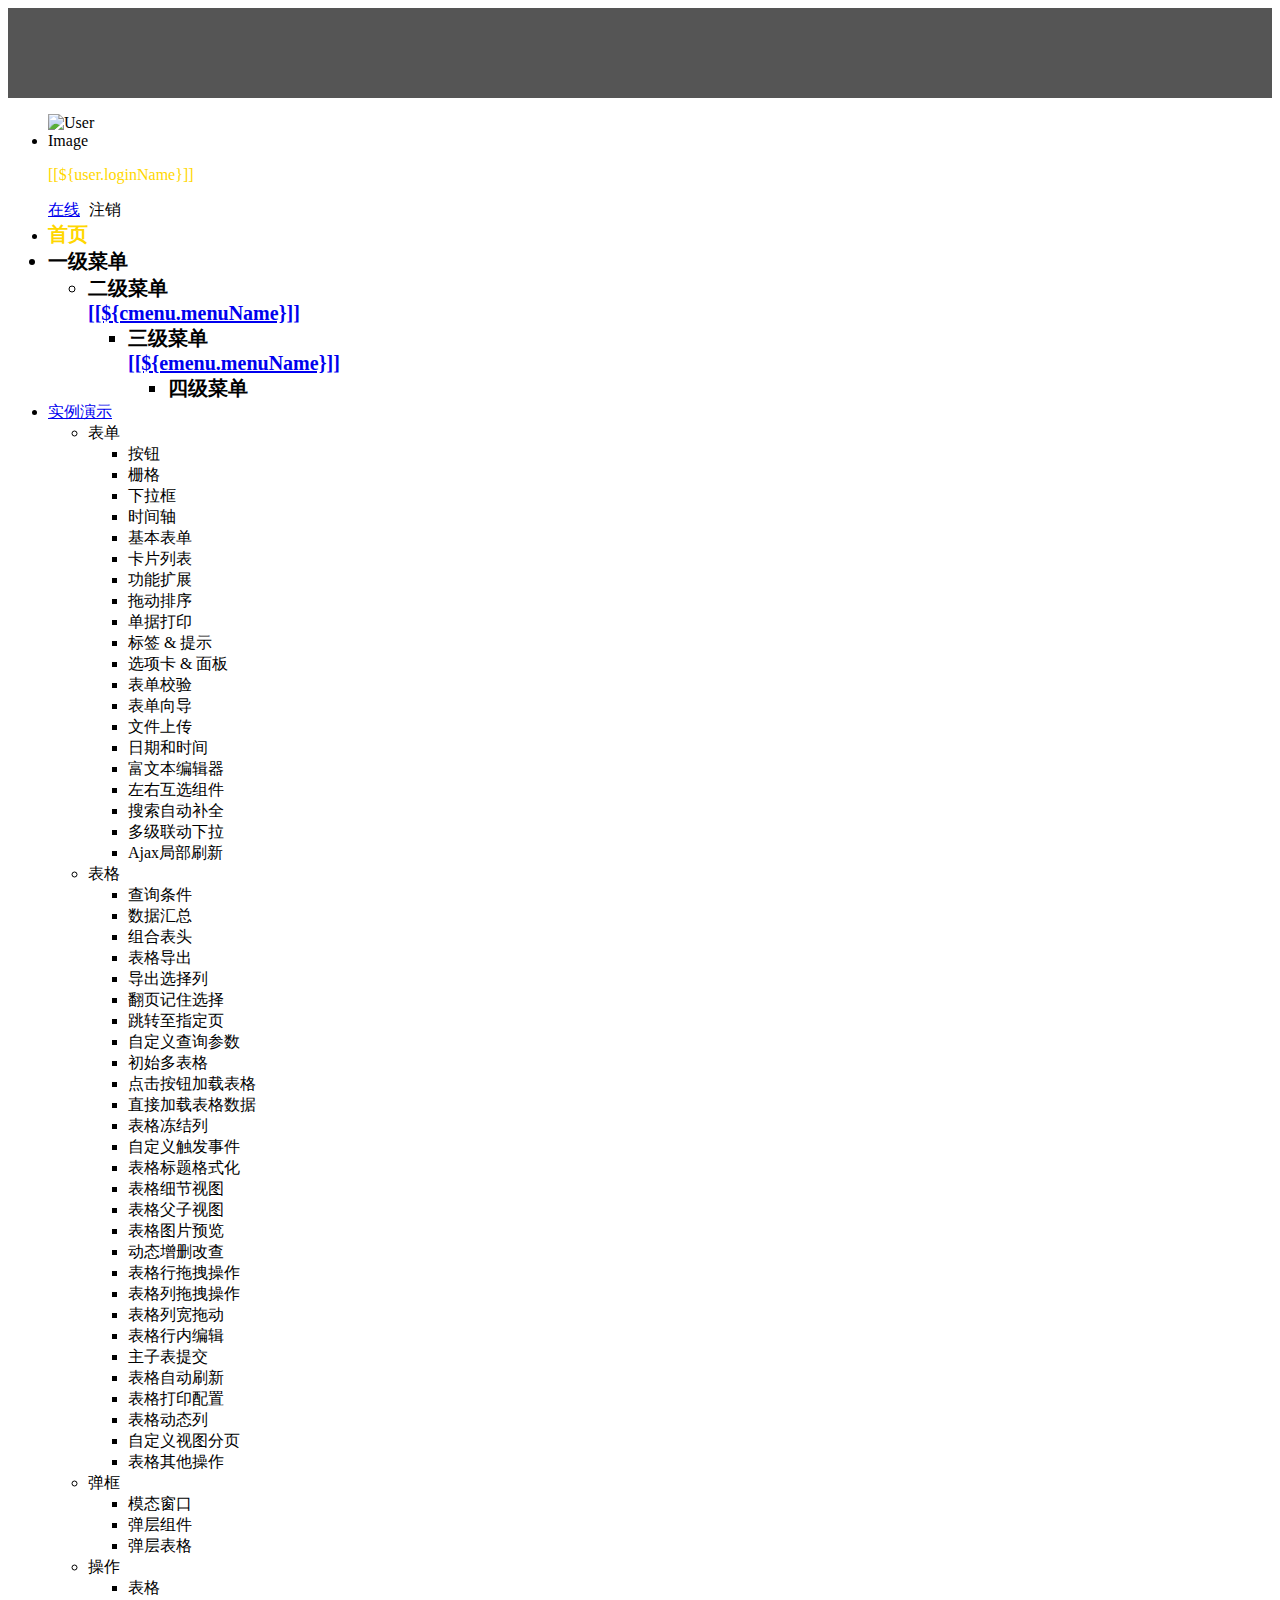
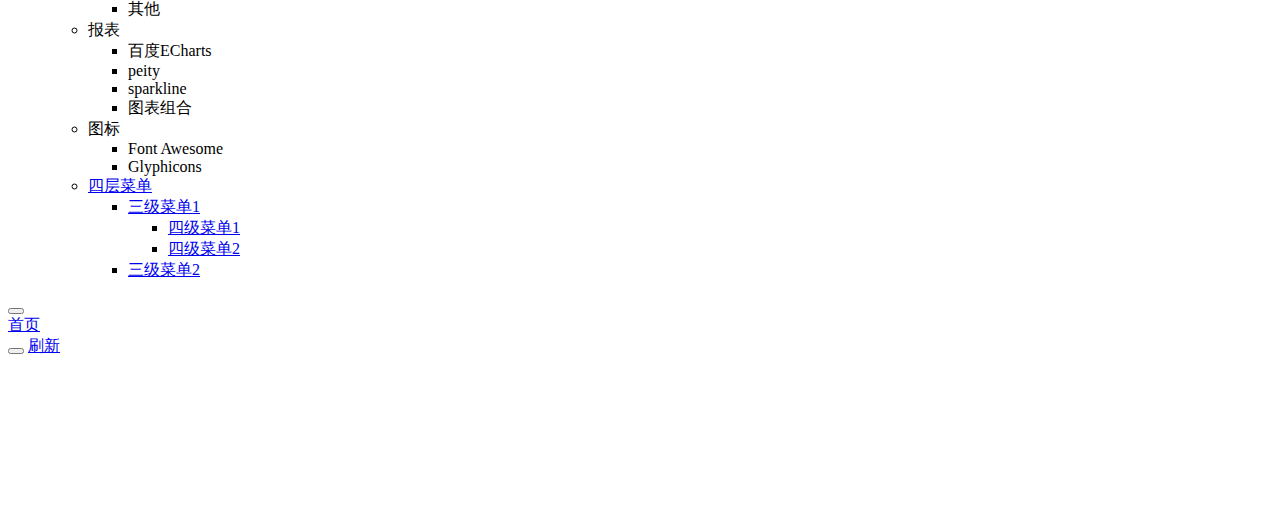
==== ruoyi-admin/target/classes/templates/index.html @ 34724181 "管线数据增加页面" ====
<!DOCTYPE html>
<html lang="zh" xmlns:th="http://www.thymeleaf.org">
<head>
    <meta charset="utf-8">
    <meta name="viewport" content="width=device-width, initial-scale=1.0">
    <meta name="renderer" content="webkit">
    <title>海淀区管线综合管理平台首页</title>
    <!-- 避免IE使用兼容模式 -->
    <meta http-equiv="X-UA-Compatible" content="IE=edge">
    <link th:href="@{favicon.ico}" rel="shortcut icon"/>
    <link th:href="@{/css/bootstrap.min.css}" rel="stylesheet"/>
    <link th:href="@{/css/jquery.contextMenu.min.css}" rel="stylesheet"/>
    <link th:href="@{/css/font-awesome.min.css}" rel="stylesheet"/>
    <link th:href="@{/css/animate.min.css}" rel="stylesheet"/>
    <link th:href="@{/css/style.min.css}" rel="stylesheet"/>
    <link th:href="@{/css/skins.css}" rel="stylesheet"/>
    <link th:href="@{/ruoyi/css/ry-ui.css?v=4.7.0}" rel="stylesheet"/>
    <style>
        body.fixed-sidebar .navbar-static-side, body.canvas-menu .navbar-static-side {
            width: 280px;
        }

        .navbar, .skin-blue .navbar {
            background-color: #555555;
        }

        .theme-dark .user-panel {
            background-color: #555555;
        }

        .theme-dark .navbar-static-side {
            background-color: #555555;
        }

        .sidebar-collapse .user-panel .image > img {
            width: 80px;
            max-width: 80px;
            height: 80px;
        }

        .sidebar-collapse .user-panel > .info {
            left: 117px;
            top: 30px;
        }

        .theme-dark .nav:not(.navbar-toolbar) > li.active {
            background: #555555;
        }

        .theme-dark .navbar-default .nav > li > a:hover, .theme-dark .navbar-default .nav > li > a:focus {
            background: #ffd700;
        }

        .text-success {
            color: #32d732;
        }
    </style>
</head>
<body class="fixed-sidebar full-height-layout gray-bg" th:classappend="${isMobile} ? 'canvas-menu'"
      style="overflow: hidden">
<div id="wrapper">
    <div class="row border-bottom">
        <nav class="navbar navbar-static-top" role="navigation" style="margin-bottom: 0; height: 90px">
            <div class="navbar-header">
                <img th:src="@{/img/gxzhglxt.png}" style="margin: 26px 0px 26px 18px">
                <!--				<p class="text-primary">管线综合管理系统</p>-->
                <!--				<a class="navbar-minimalize minimalize-styl-2" style="color:#FFF;" href="#" title="收起菜单">-->
                <!--					<i class="fa fa-bars"></i>-->
                <!--				</a>-->
            </div>
            <ul class="nav navbar-top-links navbar-right welcome-message" style="display: none">
                <!--                    <li><a data-toggle="tooltip" data-trigger="hover" data-placement="bottom" title="开发文档" href="http://doc.ruoyi.vip/ruoyi" target="_blank"><i class="fa fa-question-circle"></i> 文档</a></li>-->
                <li><a data-toggle="tooltip" data-trigger="hover" data-placement="bottom" title="锁定屏幕" href="#"
                       id="lockScreen"><i class="fa fa-lock"></i> 锁屏</a></li>
                <li><a data-toggle="tooltip" data-trigger="hover" data-placement="bottom" title="全屏显示" href="#"
                       id="fullScreen"><i class="fa fa-arrows-alt"></i> 全屏</a></li>
                <li class="dropdown user-menu">
                    <a href="javascript:void(0)" class="dropdown-toggle" data-hover="dropdown">
                        <img th:src="(${#strings.isEmpty(user.avatar)}) ? @{/img/profile.jpg} : @{${user.avatar}}"
                             th:onerror="this.src='img/profile.jpg'" class="user-image">
                        <span class="hidden-xs">[[${#strings.defaultString(user.userName, '-')}]]</span>
                    </a>
                    <ul class="dropdown-menu">
                        <li class="mt5">
                            <a th:href="@{/system/user/profile}" class="menuItem noactive">
                                <i class="fa fa-user"></i> 个人中心</a>
                        </li>
                        <li>
                            <a onclick="resetPwd()">
                                <i class="fa fa-key"></i> 修改密码</a>
                        </li>
                        <li>
                            <a onclick="switchSkin()">
                                <i class="fa fa-dashboard"></i> 切换主题</a>
                        </li>
                        <li>
                            <a onclick="toggleMenu()">
                                <i class="fa fa-toggle-off"></i> 横向菜单</a>
                        </li>
                        <li class="divider"></li>
                        <li>
                            <a th:href="@{logout}">
                                <i class="fa fa-sign-out"></i> 退出登录</a>
                        </li>
                    </ul>
                </li>
            </ul>
        </nav>
    </div>
    <!--左侧导航开始-->
    <nav class="navbar-default navbar-static-side" role="navigation">
        <div class="nav-close">
            <i class="fa fa-times-circle"></i>
        </div>
        <!--        <a th:href="@{/index}">-->
        <!--            <li class="logo hidden-xs">-->
        <!--                <span class="logo-lg">管线综合管理系统</span>-->
        <!--            </li>-->
        <!--         </a>-->
        <div class="sidebar-collapse">
            <ul class="nav" id="side-menu">
                <li>
                    <div class="user-panel">
                        <a class="menuItem noactive" title="个人中心" th:href="@{/system/user/profile}">
                            <div class="hide" th:text="个人中心"></div>
                            <div class="pull-left image">
                                <img th:src="(${#strings.isEmpty(user.avatar)}) ? @{/img/profile.jpg} : @{${user.avatar}}"
                                     th:onerror="this.src='img/profile.jpg'" class="img-circle" alt="User Image">
                            </div>
                        </a>
                        <div class="pull-left info" style="font-size: 16px">
                            <p style="color: #ffd700">[[${user.loginName}]]</p>
                            <a href="#"><i class="fa fa-circle text-success"></i> 在线</a>
                            <a th:href="@{logout}" style="padding-left:5px;"><i class="fa fa-sign-out text-danger"></i>
                                注销</a>
                        </div>
                    </div>
                </li>
                <li>
                    <a class="menuItem" th:href="@{/hdsw}"><i class="fa fa-home"></i> <span class="nav-label"
                                                                                            style="font: bold 20px  'Microsoft YaHei';color: #ffd700">首页</span>
                    </a>
                </li>
                <li th:each="menu : ${menus}" style="font: bold 20px  'Microsoft YaHei';">
                    <a th:class="@{${!#strings.isEmpty(menu.url) && menu.url != '#'} ? ${menu.target}}"
                       th:href="@{${#strings.isEmpty(menu.url)} ? |#| : ${menu.url}}"
                       th:data-refresh="${menu.isRefresh == '0'}">
                        <i class="fa fa-bar-chart-o" th:class="${menu.icon}"></i>
                        <span class="nav-label" th:text="${menu.menuName}">一级菜单</span>
                        <span th:class="${#strings.isEmpty(menu.url) || menu.url == '#'} ? |fa arrow|"></span>
                    </a>
                    <ul class="nav nav-second-level collapse">
                        <li th:each="cmenu : ${menu.children}">
                            <a th:if="${#lists.isEmpty(cmenu.children)}"
                               th:class="${#strings.isEmpty(cmenu.target)} ? |menuItem| : ${cmenu.target}"
                               th:utext="${cmenu.menuName}" th:href="@{${cmenu.url}}"
                               th:data-refresh="${cmenu.isRefresh == '0'}">二级菜单</a>
                            <a th:if="${not #lists.isEmpty(cmenu.children)}" href="#">[[${cmenu.menuName}]]<span
                                    class="fa arrow"></span></a>
                            <ul th:if="${not #lists.isEmpty(cmenu.children)}" class="nav nav-third-level">
                                <li th:each="emenu : ${cmenu.children}">
                                    <a th:if="${#lists.isEmpty(emenu.children)}"
                                       th:class="${#strings.isEmpty(emenu.target)} ? |menuItem| : ${emenu.target}"
                                       th:text="${emenu.menuName}" th:href="@{${emenu.url}}"
                                       th:data-refresh="${emenu.isRefresh == '0'}">三级菜单</a>
                                    <a th:if="${not #lists.isEmpty(emenu.children)}" href="#">[[${emenu.menuName}]]<span
                                            class="fa arrow"></span></a>
                                    <ul th:if="${not #lists.isEmpty(emenu.children)}" class="nav nav-four-level">
                                        <li th:each="fmenu : ${emenu.children}"><a
                                                th:if="${#lists.isEmpty(fmenu.children)}"
                                                th:class="${#strings.isEmpty(fmenu.target)} ? |menuItem| : ${fmenu.target}"
                                                th:text="${fmenu.menuName}" th:href="@{${fmenu.url}}"
                                                th:data-refresh="${fmenu.isRefresh == '0'}">四级菜单</a></li>
                                    </ul>
                                </li>
                            </ul>
                        </li>
                    </ul>
                </li>
                <li th:if="${demoEnabled}">
                    <a href="#"><i class="fa fa-desktop"></i><span class="nav-label">实例演示</span><span
                            class="fa arrow"></span></a>
                    <ul class="nav nav-second-level collapse">
                        <li><a>表单<span class="fa arrow"></span></a>
                            <ul class="nav nav-third-level">
                                <li><a class="menuItem" th:href="@{/demo/form/button}">按钮</a></li>
                                <li><a class="menuItem" th:href="@{/demo/form/grid}">栅格</a></li>
                                <li><a class="menuItem" th:href="@{/demo/form/select}">下拉框</a></li>
                                <li><a class="menuItem" th:href="@{/demo/form/timeline}">时间轴</a></li>
                                <li><a class="menuItem" th:href="@{/demo/form/basic}">基本表单</a></li>
                                <li><a class="menuItem" th:href="@{/demo/form/cards}">卡片列表</a></li>
                                <li><a class="menuItem" th:href="@{/demo/form/jasny}">功能扩展</a></li>
                                <li><a class="menuItem" th:href="@{/demo/form/sortable}">拖动排序</a></li>
                                <li><a class="menuItem" th:href="@{/demo/form/invoice}">单据打印</a></li>
                                <li><a class="menuItem" th:href="@{/demo/form/labels_tips}">标签 & 提示</a></li>
                                <li><a class="menuItem" th:href="@{/demo/form/tabs_panels}">选项卡 & 面板</a></li>
                                <li><a class="menuItem" th:href="@{/demo/form/validate}">表单校验</a></li>
                                <li><a class="menuItem" th:href="@{/demo/form/wizard}">表单向导</a></li>
                                <li><a class="menuItem" th:href="@{/demo/form/upload}">文件上传</a></li>
                                <li><a class="menuItem" th:href="@{/demo/form/datetime}">日期和时间</a></li>
                                <li><a class="menuItem" th:href="@{/demo/form/summernote}">富文本编辑器</a></li>
                                <li><a class="menuItem" th:href="@{/demo/form/duallistbox}">左右互选组件</a></li>
                                <li><a class="menuItem" th:href="@{/demo/form/autocomplete}">搜索自动补全</a></li>
                                <li><a class="menuItem" th:href="@{/demo/form/cxselect}">多级联动下拉</a></li>
                                <li><a class="menuItem" th:href="@{/demo/form/localrefresh}">Ajax局部刷新</a></li>
                            </ul>
                        </li>
                        <li><a>表格<span class="fa arrow"></span></a>
                            <ul class="nav nav-third-level">
                                <li><a class="menuItem" th:href="@{/demo/table/search}">查询条件</a></li>
                                <li><a class="menuItem" th:href="@{/demo/table/footer}">数据汇总</a></li>
                                <li><a class="menuItem" th:href="@{/demo/table/groupHeader}">组合表头</a></li>
                                <li><a class="menuItem" th:href="@{/demo/table/export}">表格导出</a></li>
                                <li><a class="menuItem" th:href="@{/demo/table/exportSelected}">导出选择列</a></li>
                                <li><a class="menuItem" th:href="@{/demo/table/remember}">翻页记住选择</a></li>
                                <li><a class="menuItem" th:href="@{/demo/table/pageGo}">跳转至指定页</a></li>
                                <li><a class="menuItem" th:href="@{/demo/table/params}">自定义查询参数</a></li>
                                <li><a class="menuItem" th:href="@{/demo/table/multi}">初始多表格</a></li>
                                <li><a class="menuItem" th:href="@{/demo/table/button}">点击按钮加载表格</a></li>
                                <li><a class="menuItem" th:href="@{/demo/table/data}">直接加载表格数据</a></li>
                                <li><a class="menuItem" th:href="@{/demo/table/fixedColumns}">表格冻结列</a></li>
                                <li><a class="menuItem" th:href="@{/demo/table/event}">自定义触发事件</a></li>
                                <li><a class="menuItem" th:href="@{/demo/table/headerStyle}">表格标题格式化</a></li>
                                <li><a class="menuItem" th:href="@{/demo/table/detail}">表格细节视图</a></li>
                                <li><a class="menuItem" th:href="@{/demo/table/child}">表格父子视图</a></li>
                                <li><a class="menuItem" th:href="@{/demo/table/image}">表格图片预览</a></li>
                                <li><a class="menuItem" th:href="@{/demo/table/curd}">动态增删改查</a></li>
                                <li><a class="menuItem" th:href="@{/demo/table/reorderRows}">表格行拖拽操作</a></li>
                                <li><a class="menuItem" th:href="@{/demo/table/reorderColumns}">表格列拖拽操作</a></li>
                                <li><a class="menuItem" th:href="@{/demo/table/resizable}">表格列宽拖动</a></li>
                                <li><a class="menuItem" th:href="@{/demo/table/editable}">表格行内编辑</a></li>
                                <li><a class="menuItem" th:href="@{/demo/table/subdata}">主子表提交</a></li>
                                <li><a class="menuItem" th:href="@{/demo/table/refresh}">表格自动刷新</a></li>
                                <li><a class="menuItem" th:href="@{/demo/table/print}">表格打印配置</a></li>
                                <li><a class="menuItem" th:href="@{/demo/table/dynamicColumns}">表格动态列</a></li>
                                <li><a class="menuItem" th:href="@{/demo/table/customView}">自定义视图分页</a></li>
                                <li><a class="menuItem" th:href="@{/demo/table/other}">表格其他操作</a></li>
                            </ul>
                        </li>
                        <li><a>弹框<span class="fa arrow"></span></a>
                            <ul class="nav nav-third-level">
                                <li><a class="menuItem" th:href="@{/demo/modal/dialog}">模态窗口</a></li>
                                <li><a class="menuItem" th:href="@{/demo/modal/layer}">弹层组件</a></li>
                                <li><a class="menuItem" th:href="@{/demo/modal/table}">弹层表格</a></li>
                            </ul>
                        </li>
                        <li><a>操作<span class="fa arrow"></span></a>
                            <ul class="nav nav-third-level">
                                <li><a class="menuItem" th:href="@{/demo/operate/table}">表格</a></li>
                                <li><a class="menuItem" th:href="@{/demo/operate/other}">其他</a></li>
                            </ul>
                        </li>
                        <li><a>报表<span class="fa arrow"></span></a>
                            <ul class="nav nav-third-level">
                                <li><a class="menuItem" th:href="@{/demo/report/echarts}">百度ECharts</a></li>
                                <li><a class="menuItem" th:href="@{/demo/report/peity}">peity</a></li>
                                <li><a class="menuItem" th:href="@{/demo/report/sparkline}">sparkline</a></li>
                                <li><a class="menuItem" th:href="@{/demo/report/metrics}">图表组合</a></li>
                            </ul>
                        </li>
                        <li><a>图标<span class="fa arrow"></span></a>
                            <ul class="nav nav-third-level">
                                <li><a class="menuItem" th:href="@{/demo/icon/fontawesome}">Font Awesome</a></li>
                                <li><a class="menuItem" th:href="@{/demo/icon/glyphicons}">Glyphicons</a></li>
                            </ul>
                        </li>
                        <li>
                            <a href="#"><i class="fa fa-sitemap"></i>四层菜单<span class="fa arrow"></span></a>
                            <ul class="nav nav-third-level collapse">
                                <li>
                                    <a href="#" id="damian">三级菜单1<span class="fa arrow"></span></a>
                                    <ul class="nav nav-third-level">
                                        <li>
                                            <a href="#">四级菜单1</a>
                                        </li>
                                        <li>
                                            <a href="#">四级菜单2</a>
                                        </li>
                                    </ul>
                                </li>
                                <li><a href="#">三级菜单2</a></li>
                            </ul>
                        </li>
                    </ul>
                </li>
            </ul>
        </div>
    </nav>
    <!--左侧导航结束-->

    <!--右侧部分开始-->
    <div id="page-wrapper" class="gray-bg dashbard-1">
        <!--        <div class="row border-bottom">-->
        <!--            <nav class="navbar navbar-static-top" role="navigation" style="margin-bottom: 0">-->
        <!--                <div class="navbar-header">-->
        <!--                    <a class="navbar-minimalize minimalize-styl-2" style="color:#FFF;" href="#" title="收起菜单">-->
        <!--                    	<i class="fa fa-bars"></i>-->
        <!--                    </a>-->
        <!--                </div>-->
        <!--                <ul class="nav navbar-top-links navbar-right welcome-message">-->
        <!--&lt;!&ndash;                    <li><a data-toggle="tooltip" data-trigger="hover" data-placement="bottom" title="开发文档" href="http://doc.ruoyi.vip/ruoyi" target="_blank"><i class="fa fa-question-circle"></i> 文档</a></li>&ndash;&gt;-->
        <!--                    <li><a data-toggle="tooltip" data-trigger="hover" data-placement="bottom" title="锁定屏幕" href="#" id="lockScreen"><i class="fa fa-lock"></i> 锁屏</a></li>-->
        <!--	                <li><a data-toggle="tooltip" data-trigger="hover" data-placement="bottom" title="全屏显示" href="#" id="fullScreen"><i class="fa fa-arrows-alt"></i> 全屏</a></li>-->
        <!--                    <li class="dropdown user-menu">-->
        <!--						<a href="javascript:void(0)" class="dropdown-toggle" data-hover="dropdown">-->
        <!--							<img th:src="(${#strings.isEmpty(user.avatar)}) ? @{/img/profile.jpg} : @{${user.avatar}}" th:onerror="this.src='img/profile.jpg'" class="user-image">-->
        <!--							<span class="hidden-xs">[[${#strings.defaultString(user.userName, '-')}]]</span>-->
        <!--						</a>-->
        <!--						<ul class="dropdown-menu">-->
        <!--							<li class="mt5">-->
        <!--								<a th:href="@{/system/user/profile}" class="menuItem noactive">-->
        <!--								<i class="fa fa-user"></i> 个人中心</a>-->
        <!--							</li>-->
        <!--							<li>-->
        <!--								<a onclick="resetPwd()">-->
        <!--								<i class="fa fa-key"></i> 修改密码</a>-->
        <!--							</li>-->
        <!--							<li>-->
        <!--								<a onclick="switchSkin()">-->
        <!--								<i class="fa fa-dashboard"></i> 切换主题</a>-->
        <!--							</li>-->
        <!--							<li>-->
        <!--								<a onclick="toggleMenu()">-->
        <!--								<i class="fa fa-toggle-off"></i> 横向菜单</a>-->
        <!--							</li>-->
        <!--							<li class="divider"></li>-->
        <!--							<li>-->
        <!--								<a th:href="@{logout}">-->
        <!--								<i class="fa fa-sign-out"></i> 退出登录</a>-->
        <!--							</li>-->
        <!--						</ul>-->
        <!--					</li>-->
        <!--                </ul>-->
        <!--            </nav>-->
        <!--        </div>-->
        <div class="row content-tabs hide" th:classappend="${#bools.isFalse(tagsView)} ? |hide|">
            <button class="roll-nav roll-left tabLeft">
                <i class="fa fa-backward"></i>
            </button>
            <nav class="page-tabs menuTabs">
                <div class="page-tabs-content">
                    <a href="javascript:;" class="active menuTab" th:data-id="@{/hdsw}">首页</a>
                </div>
            </nav>
            <button class="roll-nav roll-right tabRight">
                <i class="fa fa-forward"></i>
            </button>
            <a href="javascript:void(0);" class="roll-nav roll-right tabReload"><i class="fa fa-refresh"></i> 刷新</a>
        </div>

        <a id="ax_close_max" class="ax_close_max" href="#" title="关闭全屏"> <i class="fa fa-times-circle-o"></i> </a>

        <div class="row mainContent" id="content-main" th:classappend="${mainClass}">
            <!--            <iframe class="RuoYi_iframe" name="iframe0" width="100%" height="100%" th:data-id="@{/system/main}"-->
            <!--                th:src="@{/system/main}" frameborder="0" seamless></iframe>-->
            <iframe class="RuoYi_iframe" name="iframe0" width="100%" height="100%" th:data-id="@{/hdsw}"
                    th:src="@{/hdsw}" frameborder="0" seamless></iframe>
        </div>
    </div>
    <!--右侧部分结束-->
</div>
<!-- 全局js -->
<script th:src="@{/js/jquery.min.js}"></script>
<script th:src="@{/js/bootstrap.min.js}"></script>
<script th:src="@{/js/plugins/metisMenu/jquery.metisMenu.js}"></script>
<script th:src="@{/js/plugins/slimscroll/jquery.slimscroll.min.js}"></script>
<script th:src="@{/js/jquery.contextMenu.min.js}"></script>
<script th:src="@{/ajax/libs/blockUI/jquery.blockUI.js}"></script>
<script th:src="@{/ajax/libs/layer/layer.min.js}"></script>
<script th:src="@{/ruoyi/js/ry-ui.js?v=4.7.0}"></script>
<script th:src="@{/ruoyi/js/common.js?v=4.7.0}"></script>
<script th:src="@{/ruoyi/index.js?v=20201208}"></script>
<script th:src="@{/ajax/libs/fullscreen/jquery.fullscreen.js}"></script>
<script th:inline="javascript">
    window.history.forward(1);
    var ctx = [[@{/}]];
    var lockscreen = [[${session.lockscreen}]];
    if (lockscreen) {
        window.top.location = ctx + "lockscreen";
    }
    // 皮肤缓存
    var skin = storage.get("skin");
    // history（表示去掉地址的#）否则地址以"#"形式展示
    var mode = "history";
    // 历史访问路径缓存
    var historyPath = storage.get("historyPath");
    // 是否页签与菜单联动
    var isLinkage = true;

    // 本地主题优先，未设置取系统配置
    if ($.common.isNotEmpty(skin)) {
        $("body").addClass(skin.split('|')[0]);
        $("body").addClass(skin.split('|')[1]);
    } else {
        $("body").addClass([[${sideTheme}]]);
        $("body").addClass([[${skinName}]]);
    }

    /* 用户管理-重置密码 */
    function resetPwd() {
        var url = ctx + 'system/user/profile/resetPwd';
        $.modal.open("重置密码", url, '770', '380');
    }

    /* 切换主题 */
    function switchSkin() {
        layer.open({
            type: 2,
            shadeClose: true,
            title: "切换主题",
            area: ["530px", "500px"],
            content: [ctx + "system/switchSkin", 'no']
        })
    }

    /* 切换菜单 */
    function toggleMenu() {
        $.modal.confirm("确认要切换成横向菜单吗？", function () {
            $.get(ctx + 'system/menuStyle/topnav', function (result) {
                window.location.reload();
            });
        })
    }

    /** 刷新时访问路径页签 */
    function applyPath(url) {
        $('a[href$="' + decodeURI(url) + '"]').click();
        if (!$('a[href$="' + url + '"]').hasClass("noactive")) {
            $('a[href$="' + url + '"]').parent("li").addClass("selected").parents("li").addClass("active").end().parents("ul").addClass("in");
        }
    }

    $(function () {
        var lockPath = storage.get('lockPath');
        if ($.common.equals("history", mode) && window.performance.navigation.type == 1) {
            var url = storage.get('publicPath');
            if ($.common.isNotEmpty(url)) {
                applyPath(url);
            }
        } else if ($.common.isNotEmpty(lockPath)) {
            applyPath(lockPath);
            storage.remove('lockPath');
        } else {
            var hash = location.hash;
            if ($.common.isNotEmpty(hash)) {
                var url = hash.substring(1, hash.length);
                applyPath(url);
            } else {
                if ($.common.equals("history", mode)) {
                    storage.set('publicPath', "");
                }
            }
        }

        /* 初始密码提示 */
        if ([[${isDefaultModifyPwd}]]) {
            layer.confirm("您的密码还是初始密码，请修改密码！", {
                icon: 0,
                title: "安全提示",
                btn: ['确认', '取消'],
                offset: ['30%']
            }, function (index) {
                resetPwd();
                layer.close(index);
            });
        }

        /* 过期密码提示 */
        if ([[${isPasswordExpired}]]) {
            layer.confirm("您的密码已过期，请尽快修改密码！", {
                icon: 0,
                title: "安全提示",
                btn: ['确认', '取消'],
                offset: ['30%']
            }, function (index) {
                resetPwd();
                layer.close(index);
            });
        }
        $("[data-toggle='tooltip']").tooltip();
    });
</script>
</body>
</html>
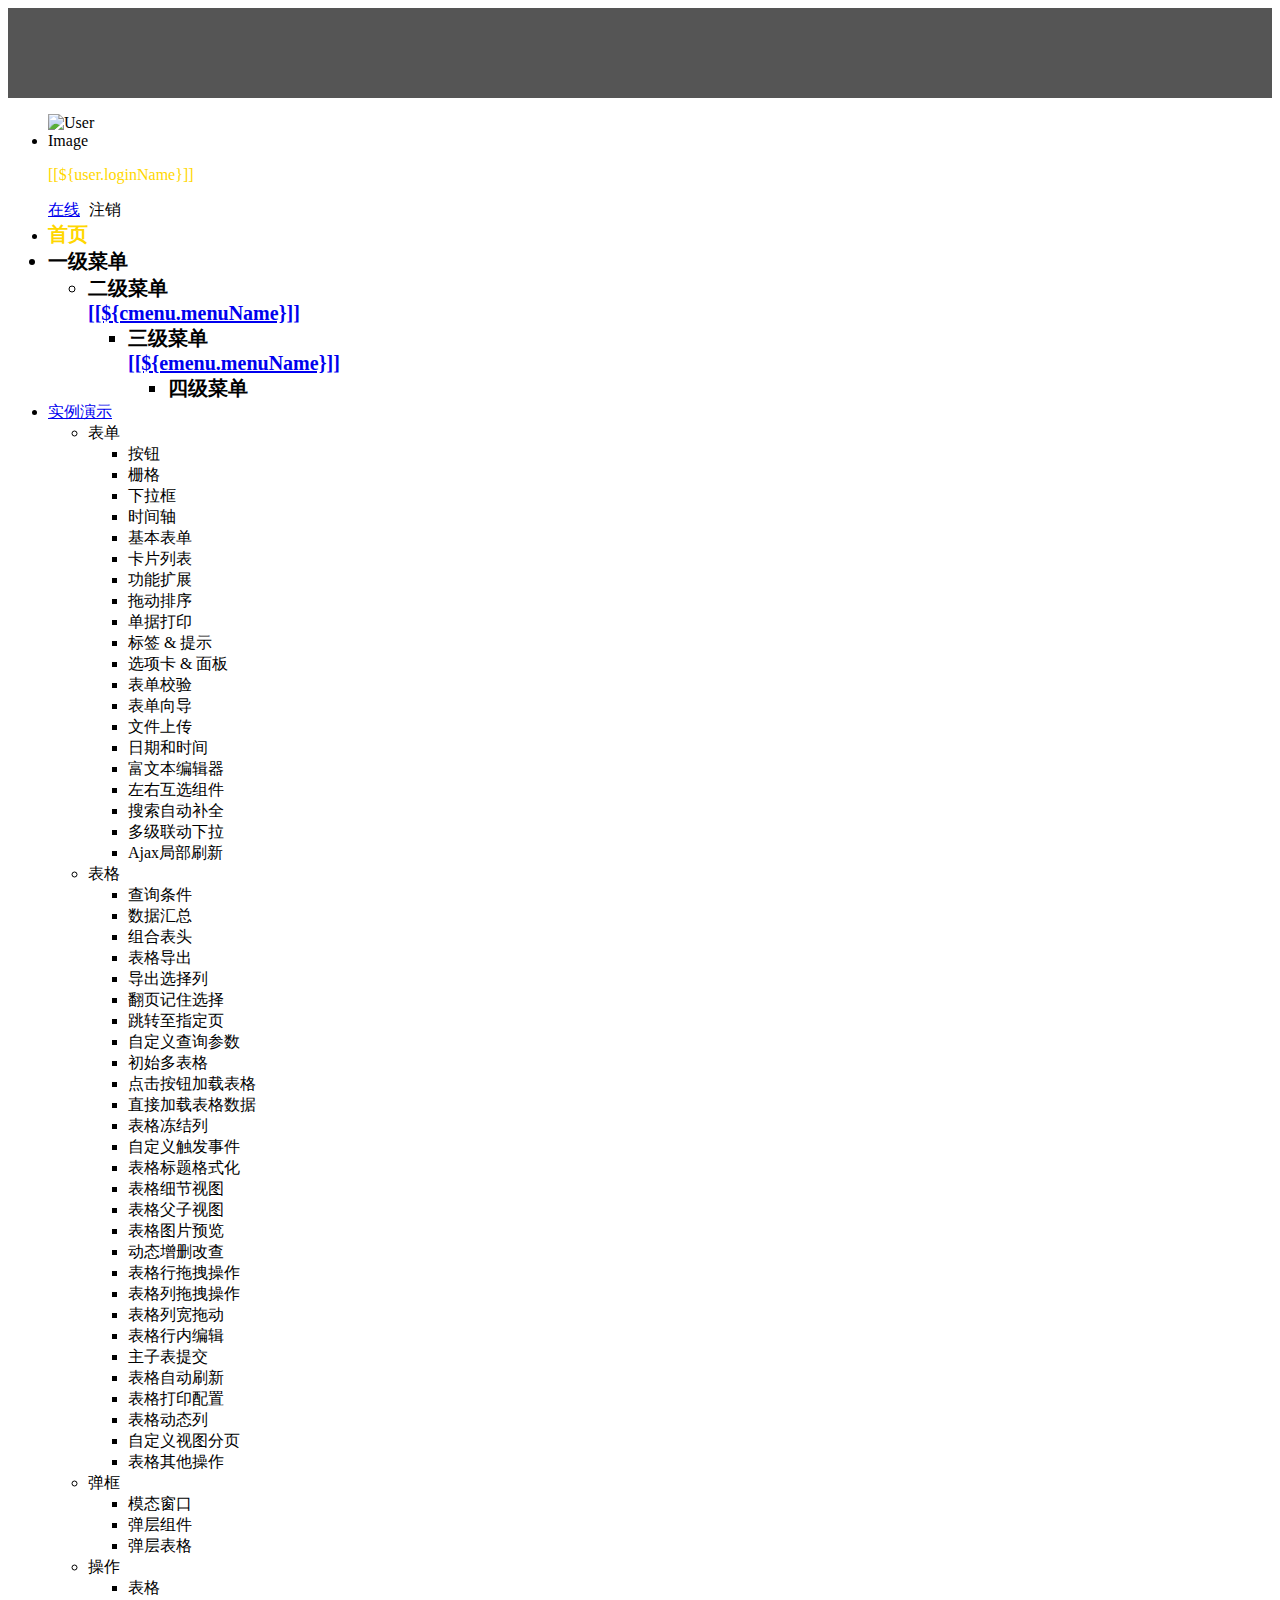
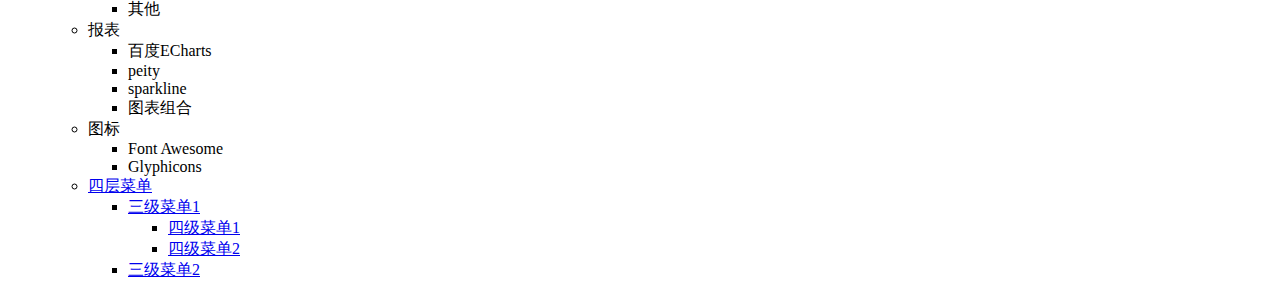
==== commit 138ad041: "管线数据修改、删除与废弃页面添加" ====
--- a/ruoyi-admin/target/classes/templates/index.html
+++ b/ruoyi-admin/target/classes/templates/index.html
@@ -54,12 +54,16 @@
         .text-success {
             color: #32d732;
         }
+        #page-wrapper{
+            margin-left:275px!important;
+            width: 86%!important;
+        }
     </style>
 </head>
 <body class="fixed-sidebar full-height-layout gray-bg" th:classappend="${isMobile} ? 'canvas-menu'"
       style="overflow: hidden">
 <div id="wrapper">
-    <div class="row border-bottom">
+    <div class="row border-bottom" style="border-bottom : 0px solid #e7eaec!important">
         <nav class="navbar navbar-static-top" role="navigation" style="margin-bottom: 0; height: 90px">
             <div class="navbar-header">
                 <img th:src="@{/img/gxzhglxt.png}" style="margin: 26px 0px 26px 18px">
@@ -289,7 +293,7 @@
     <!--左侧导航结束-->
 
     <!--右侧部分开始-->
-    <div id="page-wrapper" class="gray-bg dashbard-1">
+    <div id="page-wrapper" class="gray-bg dashbard-1" style="position:fixed">
         <!--        <div class="row border-bottom">-->
         <!--            <nav class="navbar navbar-static-top" role="navigation" style="margin-bottom: 0">-->
         <!--                <div class="navbar-header">-->
